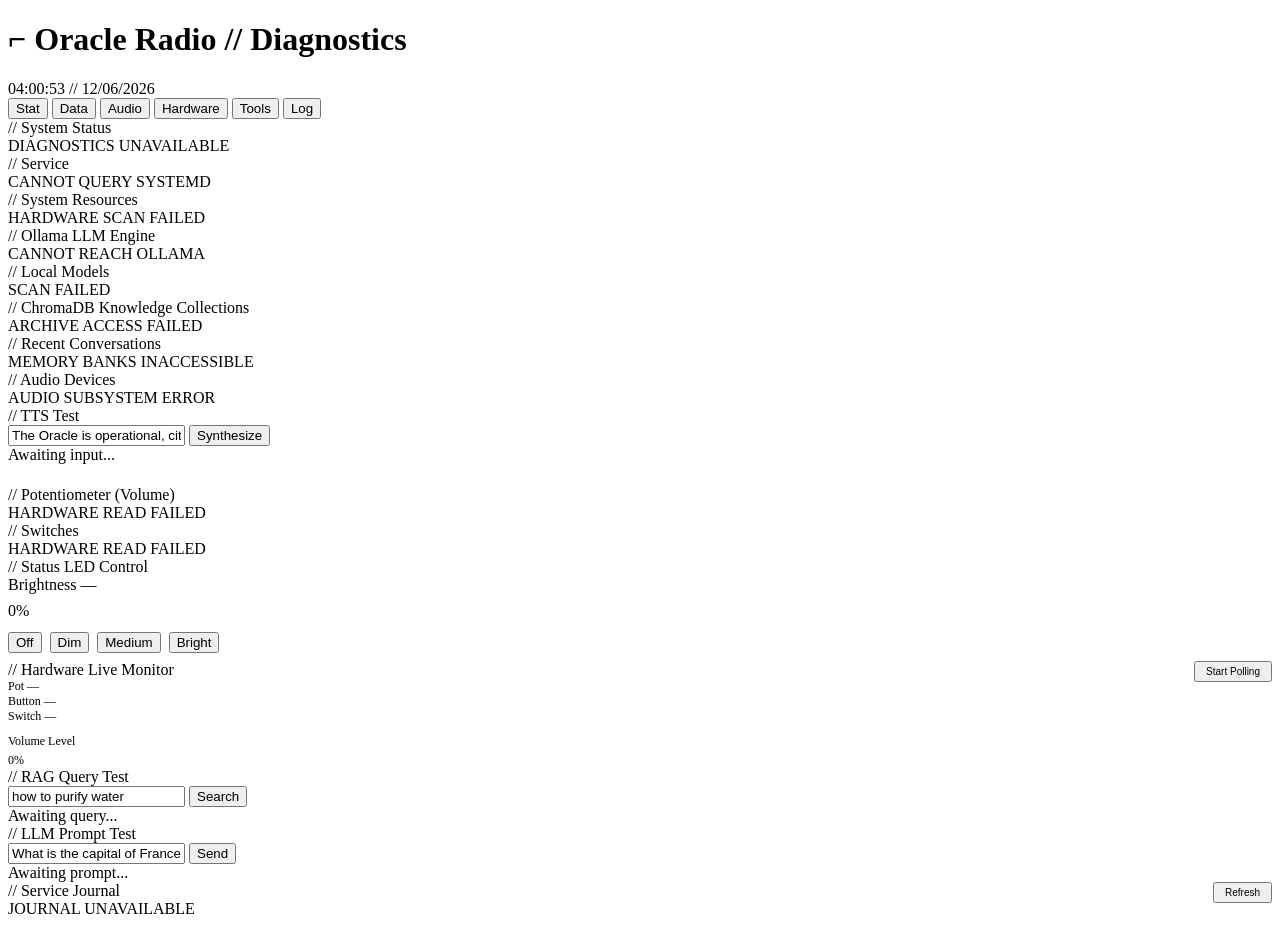
==== oracle/web/templates/index.html @ c4132cac "Add Pip-Boy styled diagnostic web GUI with hardware controls FastAPI-based diagnostic dashboard at :" ====
<!DOCTYPE html>
<html lang="en">
<head>
  <meta charset="UTF-8">
  <meta name="viewport" content="width=device-width, initial-scale=1.0">
  <title>ORACLE RADIO // DIAGNOSTICS</title>
  <link rel="stylesheet" href="/static/pipboy.css">
  <link href="https://fonts.googleapis.com/css2?family=Share+Tech+Mono&display=swap" rel="stylesheet">
</head>
<body>

<div class="header">
  <h1>⌐ Oracle Radio // Diagnostics</h1>
  <div class="clock" id="clock">--:--:--</div>
</div>

<div class="tabs">
  <button class="tab active" data-tab="stat">Stat</button>
  <button class="tab" data-tab="data">Data</button>
  <button class="tab" data-tab="audio">Audio</button>
  <button class="tab" data-tab="hw">Hardware</button>
  <button class="tab" data-tab="tools">Tools</button>
  <button class="tab" data-tab="log">Log</button>
</div>

<div class="content">

  <!-- STAT TAB -->
  <div class="tab-panel active" id="panel-stat">
    <div class="grid">
      <div class="panel">
        <div class="panel-header">// System Status</div>
        <div class="panel-body" id="health-checks">
          <div class="loading-text">RUNNING DIAGNOSTICS</div>
        </div>
      </div>
      <div class="panel">
        <div class="panel-header">// Service</div>
        <div class="panel-body" id="service-status">
          <div class="loading-text">QUERYING SYSTEMD</div>
        </div>
      </div>
    </div>

    <div class="panel">
      <div class="panel-header">// System Resources</div>
      <div class="panel-body" id="system-info">
        <div class="loading-text">SCANNING HARDWARE</div>
      </div>
    </div>

    <div class="panel">
      <div class="panel-header">// Ollama LLM Engine</div>
      <div class="panel-body" id="ollama-status">
        <div class="loading-text">CONNECTING TO OLLAMA</div>
      </div>
    </div>

    <div class="panel">
      <div class="panel-header">// Local Models</div>
      <div class="panel-body" id="model-files">
        <div class="loading-text">SCANNING MODELS DIR</div>
      </div>
    </div>
  </div>

  <!-- DATA TAB -->
  <div class="tab-panel" id="panel-data">
    <div class="panel">
      <div class="panel-header">// ChromaDB Knowledge Collections</div>
      <div class="panel-body" id="chroma-status">
        <div class="loading-text">INDEXING ARCHIVES</div>
      </div>
    </div>

    <div class="panel">
      <div class="panel-header">// Recent Conversations</div>
      <div class="panel-body" id="conversations">
        <div class="loading-text">LOADING MEMORY BANKS</div>
      </div>
    </div>
  </div>

  <!-- AUDIO TAB -->
  <div class="tab-panel" id="panel-audio">
    <div class="panel">
      <div class="panel-header">// Audio Devices</div>
      <div class="panel-body" id="audio-devices">
        <div class="loading-text">DETECTING AUDIO HARDWARE</div>
      </div>
    </div>

    <div class="panel">
      <div class="panel-header">// TTS Test</div>
      <div class="panel-body">
        <div class="test-input">
          <input type="text" id="tts-input" placeholder="Enter text to synthesize..." value="The Oracle is operational, citizen.">
          <button class="btn" id="btn-tts" onclick="testTTS()">Synthesize</button>
        </div>
        <div id="tts-result" class="test-result" style="min-height:40px">Awaiting input...</div>
      </div>
    </div>
  </div>

  <!-- HARDWARE TAB -->
  <div class="tab-panel" id="panel-hw">
    <div class="grid">
      <div class="panel">
        <div class="panel-header">// Potentiometer (Volume)</div>
        <div class="panel-body" id="hw-pot">
          <div class="loading-text">READING ADC</div>
        </div>
      </div>
      <div class="panel">
        <div class="panel-header">// Switches</div>
        <div class="panel-body" id="hw-switches">
          <div class="loading-text">READING GPIO</div>
        </div>
      </div>
    </div>

    <div class="panel">
      <div class="panel-header">// Status LED Control</div>
      <div class="panel-body">
        <div style="margin-bottom:12px">
          <div class="status-row" style="margin-bottom:8px">
            <span class="status-label">Brightness</span>
            <span class="status-value" id="led-brightness-label">—</span>
          </div>
          <div class="bar-container">
            <div class="bar-track" style="cursor:pointer;position:relative" id="led-slider-track" onclick="ledSliderClick(event)">
              <div class="bar-fill" id="led-slider-fill" style="width:0%"></div>
              <div id="led-slider-thumb" style="position:absolute;top:-3px;width:4px;height:16px;background:var(--green);left:0%;transition:left 0.1s"></div>
            </div>
            <div class="bar-label" id="led-slider-value">0%</div>
          </div>
        </div>

        <div style="display:flex;gap:8px;flex-wrap:wrap">
          <button class="btn led-preset" onclick="setLED('off')">Off</button>
          <button class="btn led-preset" onclick="setLED('dim')">Dim</button>
          <button class="btn led-preset" onclick="setLED('medium')">Medium</button>
          <button class="btn led-preset" onclick="setLED('bright')">Bright</button>
        </div>
        <div id="led-result" style="margin-top:8px;font-size:11px;color:var(--green-dim)"></div>
      </div>
    </div>

    <div class="panel">
      <div class="panel-header">
        // Hardware Live Monitor
        <button class="btn" style="float:right;padding:3px 10px;font-size:10px" id="hw-poll-btn" onclick="toggleHWPoll()">Start Polling</button>
      </div>
      <div class="panel-body">
        <div id="hw-live" style="font-size:12px;font-variant-numeric:tabular-nums">
          <div class="status-row">
            <span class="status-label">Pot</span>
            <span class="status-value" id="hw-live-pot">—</span>
          </div>
          <div class="status-row">
            <span class="status-label">Button</span>
            <span class="status-value" id="hw-live-btn">—</span>
          </div>
          <div class="status-row">
            <span class="status-label">Switch</span>
            <span class="status-value" id="hw-live-sw">—</span>
          </div>
          <div style="margin-top:10px">
            <div class="status-label" style="margin-bottom:4px">Volume Level</div>
            <div class="bar-container">
              <div class="bar-track"><div class="bar-fill" id="hw-live-pot-bar" style="width:0%"></div></div>
              <div class="bar-label" id="hw-live-pot-pct">0%</div>
            </div>
          </div>
        </div>
      </div>
    </div>
  </div>

  <!-- TOOLS TAB -->
  <div class="tab-panel" id="panel-tools">
    <div class="panel">
      <div class="panel-header">// RAG Query Test</div>
      <div class="panel-body">
        <div class="test-input">
          <input type="text" id="rag-input" placeholder="Enter search query..." value="how to purify water">
          <button class="btn" id="btn-rag" onclick="testRAG()">Search</button>
        </div>
        <div id="rag-result" class="test-result">Awaiting query...</div>
      </div>
    </div>

    <div class="panel">
      <div class="panel-header">// LLM Prompt Test</div>
      <div class="panel-body">
        <div class="test-input">
          <input type="text" id="llm-input" placeholder="Enter prompt..." value="What is the capital of France?">
          <button class="btn" id="btn-llm" onclick="testLLM()">Send</button>
        </div>
        <div id="llm-result" class="test-result">Awaiting prompt...</div>
      </div>
    </div>
  </div>

  <!-- LOG TAB -->
  <div class="tab-panel" id="panel-log">
    <div class="panel">
      <div class="panel-header">
        // Service Journal
        <button class="btn" style="float:right;padding:3px 10px;font-size:10px" onclick="loadJournal()">Refresh</button>
      </div>
      <div class="panel-body" style="padding:0">
        <div class="journal" id="journal">
          <div class="loading-text">LOADING JOURNAL</div>
        </div>
      </div>
    </div>
  </div>

</div>

<script>
// === Tab switching ===
document.querySelectorAll('.tab').forEach(tab => {
  tab.addEventListener('click', () => {
    document.querySelectorAll('.tab').forEach(t => t.classList.remove('active'));
    document.querySelectorAll('.tab-panel').forEach(p => p.classList.remove('active'));
    tab.classList.add('active');
    document.getElementById('panel-' + tab.dataset.tab).classList.add('active');
  });
});

// === Clock ===
function updateClock() {
  const now = new Date();
  document.getElementById('clock').textContent =
    now.toLocaleTimeString('en-US', { hour12: false }) + ' // ' +
    now.toLocaleDateString('en-US', { year: 'numeric', month: '2-digit', day: '2-digit' });
}
setInterval(updateClock, 1000);
updateClock();

// === Data loading ===
async function fetchJSON(url) {
  const resp = await fetch(url);
  return resp.json();
}

function statusBadge(ok) {
  return ok
    ? '<span class="status-ok">OPERATIONAL</span>'
    : '<span class="status-fail">OFFLINE</span>';
}

function makeBar(percent, label) {
  const cls = percent > 90 ? 'crit' : percent > 75 ? 'warn' : '';
  return `<div class="bar-container">
    <div class="bar-track"><div class="bar-fill ${cls}" style="width:${percent}%"></div></div>
    <div class="bar-label">${label}</div>
  </div>`;
}

// Health checks
async function loadHealth() {
  try {
    const data = await fetchJSON('/api/health');
    let html = '';
    for (const [key, ok] of Object.entries(data)) {
      const label = key.replace(/_/g, ' ');
      html += `<div class="status-row">
        <span class="status-label">${label}</span>
        <span class="status-value">${statusBadge(ok)}</span>
      </div>`;
    }
    document.getElementById('health-checks').innerHTML = html;
  } catch(e) {
    document.getElementById('health-checks').innerHTML =
      '<span class="status-fail">DIAGNOSTICS UNAVAILABLE</span>';
  }
}

// Service
async function loadService() {
  try {
    const data = await fetchJSON('/api/service');
    const isActive = data.status === 'active';
    let memMB = '';
    if (data.memory_bytes && data.memory_bytes !== '[not set]') {
      memMB = (parseInt(data.memory_bytes) / (1024*1024)).toFixed(0) + ' MB';
    }
    document.getElementById('service-status').innerHTML = `
      <div class="status-row">
        <span class="status-label">radio-oracle.service</span>
        <span class="status-value">${isActive ? '<span class="status-ok">ACTIVE</span>' : '<span class="status-fail">' + data.status.toUpperCase() + '</span>'}</span>
      </div>
      <div class="status-row">
        <span class="status-label">PID</span>
        <span class="status-value">${data.pid || '—'}</span>
      </div>
      <div class="status-row">
        <span class="status-label">Memory</span>
        <span class="status-value">${memMB || '—'}</span>
      </div>
      <div class="status-row">
        <span class="status-label">Started</span>
        <span class="status-value">${data.started || '—'}</span>
      </div>`;
  } catch(e) {
    document.getElementById('service-status').innerHTML =
      '<span class="status-fail">CANNOT QUERY SYSTEMD</span>';
  }
}

// System info
async function loadSystem() {
  try {
    const data = await fetchJSON('/api/system');
    let html = '<div class="grid">';

    // Memory
    if (data.memory) {
      html += `<div>
        <div class="status-row"><span class="status-label">Memory</span>
          <span class="status-value">${data.memory.used_mb} / ${data.memory.total_mb} MB</span></div>
        ${makeBar(data.memory.percent, data.memory.percent + '%')}
      </div>`;
    }

    // Disk
    if (data.disk) {
      html += `<div>
        <div class="status-row"><span class="status-label">Disk</span>
          <span class="status-value">${data.disk.used_gb} / ${data.disk.total_gb} GB</span></div>
        ${makeBar(data.disk.percent, data.disk.percent + '%')}
      </div>`;
    }

    html += '</div>';

    // Extra stats
    html += '<div style="margin-top:12px">';
    if (data.swap) {
      html += `<div class="status-row"><span class="status-label">Swap</span>
        <span class="status-value">${data.swap.used_mb} / ${data.swap.total_mb} MB</span></div>`;
    }
    if (data.load_avg) {
      html += `<div class="status-row"><span class="status-label">Load Avg</span>
        <span class="status-value">${data.load_avg['1m']} / ${data.load_avg['5m']} / ${data.load_avg['15m']}</span></div>`;
    }
    if (data.cpu_temp_c != null) {
      const tempClass = data.cpu_temp_c > 80 ? 'status-fail' : data.cpu_temp_c > 65 ? 'status-warn' : 'status-ok';
      html += `<div class="status-row"><span class="status-label">CPU Temp</span>
        <span class="status-value ${tempClass}">${data.cpu_temp_c}°C</span></div>`;
    }
    if (data.uptime) {
      html += `<div class="status-row"><span class="status-label">Uptime</span>
        <span class="status-value">${data.uptime}</span></div>`;
    }
    if (data.hostname) {
      html += `<div class="status-row"><span class="status-label">Hostname</span>
        <span class="status-value">${data.hostname}</span></div>`;
    }
    html += '</div>';

    document.getElementById('system-info').innerHTML = html;
  } catch(e) {
    document.getElementById('system-info').innerHTML =
      '<span class="status-fail">HARDWARE SCAN FAILED</span>';
  }
}

// Ollama
async function loadOllama() {
  try {
    const data = await fetchJSON('/api/ollama');
    if (data.status !== 'online') {
      document.getElementById('ollama-status').innerHTML =
        '<span class="status-fail">OLLAMA ENGINE OFFLINE</span>';
      return;
    }
    let html = `<div class="status-row">
      <span class="status-label">Status</span>
      <span class="status-value status-ok">ONLINE</span>
    </div>
    <div class="status-row">
      <span class="status-label">Configured Model</span>
      <span class="status-value">${data.configured_model}</span>
    </div>
    <div class="status-row">
      <span class="status-label">Running</span>
      <span class="status-value">${data.running.length > 0 ? data.running.join(', ') : '(idle)'}</span>
    </div>`;
    if (data.models.length) {
      html += '<div style="margin-top:8px"><table class="collection-table"><tr><th>Model</th><th>Size</th></tr>';
      data.models.forEach(m => {
        html += `<tr><td>${m.name}</td><td class="num">${m.size_gb} GB</td></tr>`;
      });
      html += '</table></div>';
    }
    document.getElementById('ollama-status').innerHTML = html;
  } catch(e) {
    document.getElementById('ollama-status').innerHTML =
      '<span class="status-fail">CANNOT REACH OLLAMA</span>';
  }
}

// Model files
async function loadModels() {
  try {
    const data = await fetchJSON('/api/models');
    if (!data.files.length) {
      document.getElementById('model-files').innerHTML = '<span class="status-warn">NO MODELS FOUND</span>';
      return;
    }
    let html = '<table class="collection-table"><tr><th>File</th><th>Size</th></tr>';
    data.files.forEach(f => {
      html += `<tr><td>${f.name}</td><td class="num">${f.size_mb} MB</td></tr>`;
    });
    html += '</table>';
    document.getElementById('model-files').innerHTML = html;
  } catch(e) {
    document.getElementById('model-files').innerHTML =
      '<span class="status-fail">SCAN FAILED</span>';
  }
}

// ChromaDB
async function loadChroma() {
  try {
    const data = await fetchJSON('/api/chroma');
    if (data.error) {
      document.getElementById('chroma-status').innerHTML =
        `<span class="status-fail">ERROR: ${data.error}</span>`;
      return;
    }
    let html = `<div class="status-row" style="margin-bottom:8px">
      <span class="status-label">Path</span>
      <span class="status-value">${data.path}</span>
    </div>
    <div class="status-row" style="margin-bottom:12px">
      <span class="status-label">Total Chunks</span>
      <span class="status-value">${data.total_chunks.toLocaleString()}</span>
    </div>`;

    html += '<table class="collection-table"><tr><th>Collection</th><th>Chunks</th><th>Status</th></tr>';
    data.collections.forEach(c => {
      const statusHtml = c.status === 'ok'
        ? '<span class="status-ok">OK</span>'
        : '<span class="status-fail">ERROR</span>';
      html += `<tr>
        <td>${c.name}</td>
        <td class="num">${c.chunks.toLocaleString()}</td>
        <td>${statusHtml}</td>
      </tr>`;
    });
    html += '</table>';
    document.getElementById('chroma-status').innerHTML = html;
  } catch(e) {
    document.getElementById('chroma-status').innerHTML =
      '<span class="status-fail">ARCHIVE ACCESS FAILED</span>';
  }
}

// Conversations
async function loadConversations() {
  try {
    const data = await fetchJSON('/api/conversations');
    if (!data.sessions.length) {
      document.getElementById('conversations').innerHTML = 'No conversations recorded.';
      return;
    }
    let html = '';
    data.sessions.forEach(s => {
      html += `<div class="conversation">
        <div class="meta">Session ${s.session_id} // ${s.started} // ${s.message_count} messages</div>`;
      if (s.summary) {
        html += `<div class="msg" style="color:var(--green-dim);font-style:italic">${s.summary}</div>`;
      }
      s.preview.forEach(m => {
        html += `<div class="msg ${m.role}">${m.role.toUpperCase()}: ${m.content.substring(0, 150)}${m.content.length > 150 ? '...' : ''}</div>`;
      });
      html += '</div>';
    });
    document.getElementById('conversations').innerHTML = html;
  } catch(e) {
    document.getElementById('conversations').innerHTML =
      '<span class="status-fail">MEMORY BANKS INACCESSIBLE</span>';
  }
}

// Audio devices
async function loadAudio() {
  try {
    const data = await fetchJSON('/api/audio');
    if (!data.devices.length) {
      document.getElementById('audio-devices').innerHTML = '<span class="status-warn">NO DEVICES DETECTED</span>';
      return;
    }
    let html = '';
    data.devices.forEach(d => {
      const type = d.inputs > 0 && d.outputs > 0 ? 'IN/OUT'
        : d.inputs > 0 ? 'INPUT' : 'OUTPUT';
      html += `<div class="device-item">
        <span class="device-name">[${d.index}] ${d.name}</span>
        <span class="device-channels">${type} // ${d.sample_rate} Hz</span>
      </div>`;
    });
    document.getElementById('audio-devices').innerHTML = html;
  } catch(e) {
    document.getElementById('audio-devices').innerHTML =
      '<span class="status-fail">AUDIO SUBSYSTEM ERROR</span>';
  }
}

// Journal
async function loadJournal() {
  try {
    const data = await fetchJSON('/api/journal?n=100');
    const el = document.getElementById('journal');
    if (!data.lines.length) {
      el.innerHTML = '<div>No journal entries.</div>';
      return;
    }
    el.innerHTML = data.lines.map(l => `<div>${escapeHtml(l)}</div>`).join('');
    el.scrollTop = el.scrollHeight;
  } catch(e) {
    document.getElementById('journal').innerHTML = '<div class="status-fail">JOURNAL UNAVAILABLE</div>';
  }
}

function escapeHtml(s) {
  return s.replace(/&/g, '&amp;').replace(/</g, '&lt;').replace(/>/g, '&gt;');
}

// === Test tools ===

async function testRAG() {
  const input = document.getElementById('rag-input').value.trim();
  if (!input) return;
  const btn = document.getElementById('btn-rag');
  const result = document.getElementById('rag-result');
  btn.disabled = true;
  result.textContent = 'QUERYING ARCHIVES...';
  try {
    const resp = await fetch('/api/test/rag', {
      method: 'POST',
      headers: {'Content-Type': 'application/json'},
      body: JSON.stringify({query: input})
    });
    const data = await resp.json();
    if (data.error) {
      result.innerHTML = `<span class="status-fail">${escapeHtml(data.error)}</span>`;
    } else if (!data.results.length) {
      result.textContent = 'No results found.';
    } else {
      result.innerHTML = data.results.map(r =>
        `<div style="margin-bottom:8px"><span class="source-tag">[${r.source}]</span> ${r.title ? escapeHtml(r.title) + ' ' : ''}(dist: ${r.distance})\n${escapeHtml(r.text)}</div>`
      ).join('');
    }
  } catch(e) {
    result.innerHTML = `<span class="status-fail">REQUEST FAILED: ${escapeHtml(e.message)}</span>`;
  }
  btn.disabled = false;
}

async function testLLM() {
  const input = document.getElementById('llm-input').value.trim();
  if (!input) return;
  const btn = document.getElementById('btn-llm');
  const result = document.getElementById('llm-result');
  btn.disabled = true;
  result.textContent = 'PROCESSING QUERY...';
  try {
    const resp = await fetch('/api/test/llm', {
      method: 'POST',
      headers: {'Content-Type': 'application/json'},
      body: JSON.stringify({prompt: input})
    });
    const data = await resp.json();
    if (data.error) {
      result.innerHTML = `<span class="status-fail">${escapeHtml(data.error)}</span>`;
    } else {
      result.textContent = data.response;
    }
  } catch(e) {
    result.innerHTML = `<span class="status-fail">REQUEST FAILED: ${escapeHtml(e.message)}</span>`;
  }
  btn.disabled = false;
}

async function testTTS() {
  const input = document.getElementById('tts-input').value.trim();
  if (!input) return;
  const btn = document.getElementById('btn-tts');
  const result = document.getElementById('tts-result');
  btn.disabled = true;
  result.textContent = 'SYNTHESIZING AUDIO...';
  try {
    const resp = await fetch('/api/test/tts', {
      method: 'POST',
      headers: {'Content-Type': 'application/json'},
      body: JSON.stringify({text: input})
    });
    if (!resp.ok) {
      const data = await resp.json();
      result.innerHTML = `<span class="status-fail">${escapeHtml(data.error)}</span>`;
    } else {
      const blob = await resp.blob();
      const url = URL.createObjectURL(blob);
      result.innerHTML = `<audio controls autoplay src="${url}" style="width:100%;filter:sepia(100%) hue-rotate(80deg)"></audio>
        <div style="margin-top:6px;color:var(--green-dim)">Audio synthesized successfully.</div>`;
    }
  } catch(e) {
    result.innerHTML = `<span class="status-fail">REQUEST FAILED: ${escapeHtml(e.message)}</span>`;
  }
  btn.disabled = false;
}

// === Hardware ===

async function loadHardware() {
  try {
    const data = await fetchJSON('/api/hardware');

    // Potentiometer
    const potEl = document.getElementById('hw-pot');
    if (data.potentiometer && !data.potentiometer.error) {
      const p = data.potentiometer;
      potEl.innerHTML = `
        <div class="status-row">
          <span class="status-label">Raw ADC</span>
          <span class="status-value">${p.raw}</span>
        </div>
        <div class="status-row">
          <span class="status-label">Voltage</span>
          <span class="status-value">${p.voltage}V</span>
        </div>
        <div class="status-row" style="margin-bottom:8px">
          <span class="status-label">Position</span>
          <span class="status-value">${p.percent}%</span>
        </div>
        ${makeBar(p.percent, p.percent + '%')}`;
    } else {
      const err = data.potentiometer?.error || 'unavailable';
      potEl.innerHTML = `<span class="status-warn">ADC: ${escapeHtml(err)}</span>
        <div style="margin-top:6px;font-size:11px;color:var(--green-dim)">
        Requires ADS1115 on I2C bus 1 (addr 0x48).<br>
        Install: pip install smbus2</div>`;
    }

    // Switches
    const swEl = document.getElementById('hw-switches');
    let swHtml = '';

    // On/off switch
    if (data.switch && !data.switch.error) {
      const onOff = data.switch.on;
      swHtml += `<div class="status-row">
        <span class="status-label">On/Off Switch (Pin 33)</span>
        <span class="status-value ${onOff ? 'status-ok' : 'status-fail'}">${onOff ? 'ON' : 'OFF'}</span>
      </div>`;
    } else {
      swHtml += `<div class="status-row">
        <span class="status-label">On/Off Switch (Pin 33)</span>
        <span class="status-value status-warn">N/A</span>
      </div>`;
    }

    // Momentary button
    if (data.button && !data.button.error) {
      const pressed = data.button.pressed;
      swHtml += `<div class="status-row">
        <span class="status-label">Momentary Button (Pin 31)</span>
        <span class="status-value ${pressed ? 'status-ok' : ''}">${pressed ? 'PRESSED' : 'RELEASED'}</span>
      </div>`;
    } else {
      swHtml += `<div class="status-row">
        <span class="status-label">Momentary Button (Pin 31)</span>
        <span class="status-value status-warn">N/A</span>
      </div>`;
    }

    swEl.innerHTML = swHtml || '<span class="status-warn">GPIO UNAVAILABLE</span>';
  } catch(e) {
    document.getElementById('hw-pot').innerHTML =
      '<span class="status-fail">HARDWARE READ FAILED</span>';
    document.getElementById('hw-switches').innerHTML =
      '<span class="status-fail">HARDWARE READ FAILED</span>';
  }
}

// LED control
async function setLED(color) {
  const result = document.getElementById('led-result');
  try {
    const resp = await fetch('/api/hardware/led', {
      method: 'POST',
      headers: {'Content-Type': 'application/json'},
      body: JSON.stringify({color})
    });
    const data = await resp.json();
    if (data.ok) {
      result.textContent = `LED set to ${data.color.toUpperCase()} (${data.brightness}%)`;
      updateLEDSlider(data.brightness);
    } else {
      result.innerHTML = '<span class="status-warn">LED control unavailable (GPIO not accessible)</span>';
    }
  } catch(e) {
    result.innerHTML = `<span class="status-fail">${escapeHtml(e.message)}</span>`;
  }
}

async function setLEDBrightness(brightness) {
  const result = document.getElementById('led-result');
  try {
    const resp = await fetch('/api/hardware/led', {
      method: 'POST',
      headers: {'Content-Type': 'application/json'},
      body: JSON.stringify({brightness})
    });
    const data = await resp.json();
    if (data.ok) {
      result.textContent = `LED brightness: ${data.brightness}%`;
      updateLEDSlider(data.brightness);
    } else {
      result.innerHTML = '<span class="status-warn">LED control unavailable</span>';
    }
  } catch(e) {
    result.innerHTML = `<span class="status-fail">${escapeHtml(e.message)}</span>`;
  }
}

function updateLEDSlider(pct) {
  document.getElementById('led-slider-fill').style.width = pct + '%';
  document.getElementById('led-slider-thumb').style.left = pct + '%';
  document.getElementById('led-slider-value').textContent = pct + '%';
  document.getElementById('led-brightness-label').textContent = pct + '%';
}

function ledSliderClick(e) {
  const track = document.getElementById('led-slider-track');
  const rect = track.getBoundingClientRect();
  const pct = Math.round(Math.max(0, Math.min(100, ((e.clientX - rect.left) / rect.width) * 100)));
  updateLEDSlider(pct);
  setLEDBrightness(pct);
}

// Live hardware polling
let hwPollInterval = null;

function toggleHWPoll() {
  const btn = document.getElementById('hw-poll-btn');
  if (hwPollInterval) {
    clearInterval(hwPollInterval);
    hwPollInterval = null;
    btn.textContent = 'Start Polling';
  } else {
    pollHW();
    hwPollInterval = setInterval(pollHW, 500);
    btn.textContent = 'Stop Polling';
  }
}

async function pollHW() {
  try {
    const data = await fetchJSON('/api/hardware');

    // Pot
    if (data.potentiometer && !data.potentiometer.error) {
      const pct = data.potentiometer.percent;
      document.getElementById('hw-live-pot').textContent =
        `${data.potentiometer.voltage}V (${pct}%)`;
      document.getElementById('hw-live-pot-bar').style.width = pct + '%';
      document.getElementById('hw-live-pot-pct').textContent = pct + '%';
    } else {
      document.getElementById('hw-live-pot').innerHTML =
        '<span class="status-warn">N/A</span>';
    }

    // Button
    if (data.button && !data.button.error) {
      const el = document.getElementById('hw-live-btn');
      if (data.button.pressed) {
        el.innerHTML = '<span class="status-ok">PRESSED</span>';
      } else {
        el.textContent = 'RELEASED';
      }
    }

    // Switch
    if (data.switch && !data.switch.error) {
      const el = document.getElementById('hw-live-sw');
      if (data.switch.on) {
        el.innerHTML = '<span class="status-ok">ON</span>';
      } else {
        el.innerHTML = '<span class="status-fail">OFF</span>';
      }
    }
  } catch(e) { /* ignore polling errors */ }
}

// === Init: load all data ===
async function init() {
  // Load stat tab data in parallel
  await Promise.all([
    loadHealth(),
    loadService(),
    loadSystem(),
    loadOllama(),
    loadModels(),
  ]);

  // Load other tabs in background
  loadChroma();
  loadAudio();
  loadHardware();
  loadConversations();
  loadJournal();
}

init();

// Auto-refresh stat tab every 15s
setInterval(() => {
  loadHealth();
  loadService();
  loadSystem();
}, 15000);
</script>

</body>
</html>
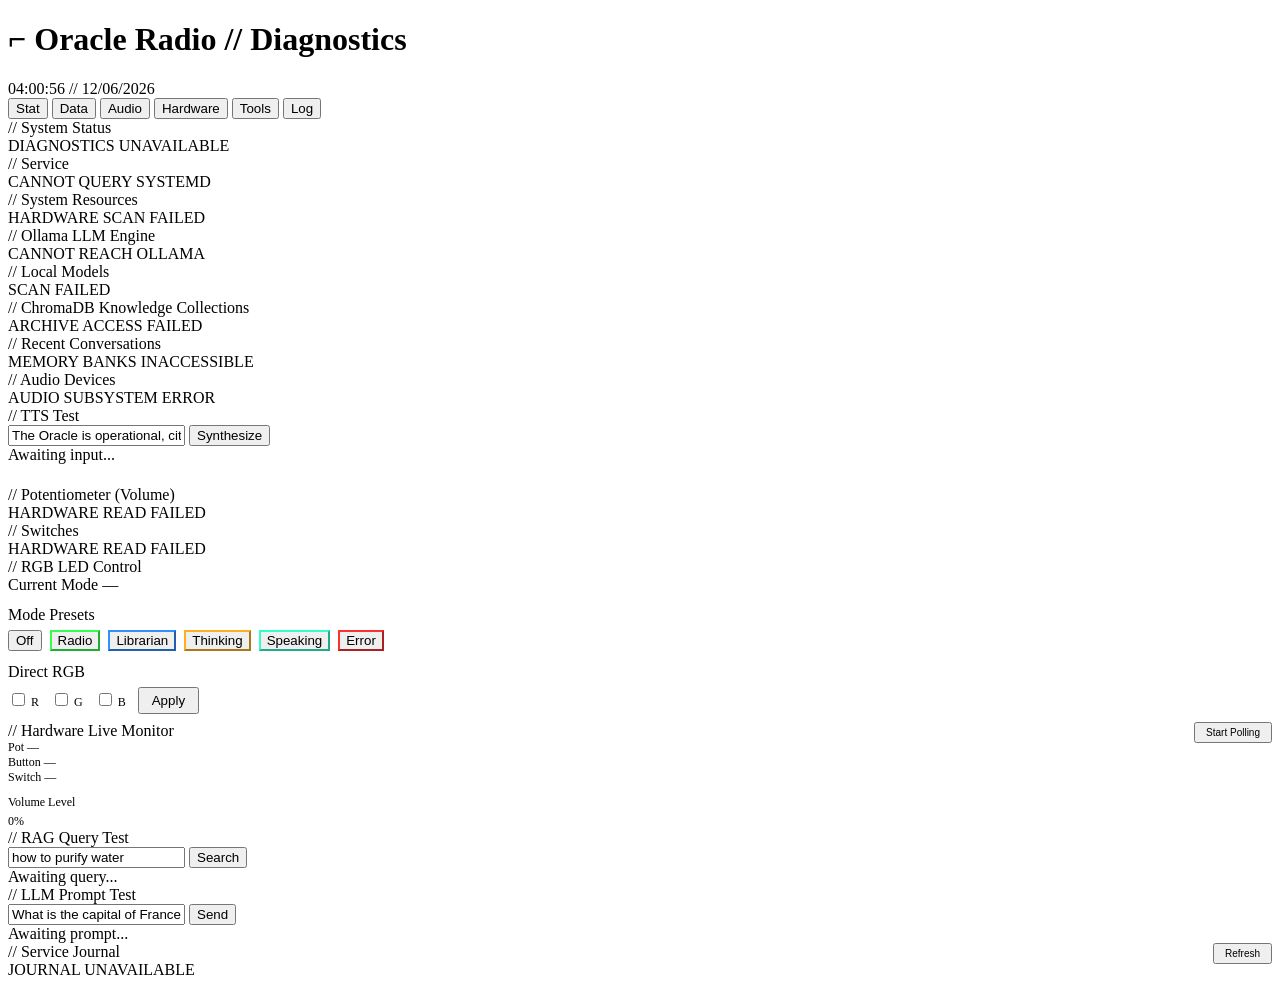
==== commit 0a4ae713: "web: use real hardware drivers for pot, switches, and RGB LED Replace inline GPIO/ADC/PWM code with " ====
--- a/oracle/web/templates/index.html
+++ b/oracle/web/templates/index.html
@@ -114,33 +114,39 @@
       <div class="panel">
         <div class="panel-header">// Switches</div>
         <div class="panel-body" id="hw-switches">
-          <div class="loading-text">READING GPIO</div>
-        </div>
-      </div>
-    </div>
-
-    <div class="panel">
-      <div class="panel-header">// Status LED Control</div>
+          <div class="loading-text">READING ADC</div>
+        </div>
+      </div>
+    </div>
+
+    <div class="panel">
+      <div class="panel-header">// RGB LED Control</div>
       <div class="panel-body">
+        <div class="status-row" style="margin-bottom:12px">
+          <span class="status-label">Current Mode</span>
+          <span class="status-value" id="led-current-mode">—</span>
+        </div>
+
         <div style="margin-bottom:12px">
-          <div class="status-row" style="margin-bottom:8px">
-            <span class="status-label">Brightness</span>
-            <span class="status-value" id="led-brightness-label">—</span>
+          <div class="status-label" style="margin-bottom:6px">Mode Presets</div>
+          <div style="display:flex;gap:8px;flex-wrap:wrap">
+            <button class="btn led-preset" onclick="setLEDMode('off')">Off</button>
+            <button class="btn led-preset" onclick="setLEDMode('radio')" style="border-color:#30ff50">Radio</button>
+            <button class="btn led-preset" onclick="setLEDMode('librarian')" style="border-color:#3090ff">Librarian</button>
+            <button class="btn led-preset" onclick="setLEDMode('thinking')" style="border-color:#ffb020">Thinking</button>
+            <button class="btn led-preset" onclick="setLEDMode('speaking')" style="border-color:#30ffcc">Speaking</button>
+            <button class="btn led-preset" onclick="setLEDMode('error')" style="border-color:#ff3030">Error</button>
           </div>
-          <div class="bar-container">
-            <div class="bar-track" style="cursor:pointer;position:relative" id="led-slider-track" onclick="ledSliderClick(event)">
-              <div class="bar-fill" id="led-slider-fill" style="width:0%"></div>
-              <div id="led-slider-thumb" style="position:absolute;top:-3px;width:4px;height:16px;background:var(--green);left:0%;transition:left 0.1s"></div>
-            </div>
-            <div class="bar-label" id="led-slider-value">0%</div>
+        </div>
+
+        <div>
+          <div class="status-label" style="margin-bottom:6px">Direct RGB</div>
+          <div style="display:flex;gap:12px;align-items:center">
+            <label style="font-size:12px"><input type="checkbox" id="led-r"> R</label>
+            <label style="font-size:12px"><input type="checkbox" id="led-g"> G</label>
+            <label style="font-size:12px"><input type="checkbox" id="led-b"> B</label>
+            <button class="btn" onclick="setLEDRGB()" style="padding:4px 12px">Apply</button>
           </div>
-        </div>
-
-        <div style="display:flex;gap:8px;flex-wrap:wrap">
-          <button class="btn led-preset" onclick="setLED('off')">Off</button>
-          <button class="btn led-preset" onclick="setLED('dim')">Dim</button>
-          <button class="btn led-preset" onclick="setLED('medium')">Medium</button>
-          <button class="btn led-preset" onclick="setLED('bright')">Bright</button>
         </div>
         <div id="led-result" style="margin-top:8px;font-size:11px;color:var(--green-dim)"></div>
       </div>
@@ -618,6 +624,22 @@
 
 // === Hardware ===
 
+function renderSwitch(label, data, field) {
+  if (data && !data.error) {
+    const on = data[field];
+    const v = data.voltage != null ? ` (${data.voltage}V)` : '';
+    return `<div class="status-row">
+      <span class="status-label">${label} (AIN${data.channel})</span>
+      <span class="status-value ${on ? 'status-ok' : 'status-fail'}">${on ? (field === 'pressed' ? 'PRESSED' : 'ON') : (field === 'pressed' ? 'RELEASED' : 'OFF')}${v}</span>
+    </div>`;
+  }
+  const err = data?.error || 'unavailable';
+  return `<div class="status-row">
+    <span class="status-label">${label}</span>
+    <span class="status-value status-warn">${escapeHtml(err)}</span>
+  </div>`;
+}
+
 async function loadHardware() {
   try {
     const data = await fetchJSON('/api/hardware');
@@ -642,45 +664,19 @@
         ${makeBar(p.percent, p.percent + '%')}`;
     } else {
       const err = data.potentiometer?.error || 'unavailable';
-      potEl.innerHTML = `<span class="status-warn">ADC: ${escapeHtml(err)}</span>
-        <div style="margin-top:6px;font-size:11px;color:var(--green-dim)">
-        Requires ADS1115 on I2C bus 1 (addr 0x48).<br>
-        Install: pip install smbus2</div>`;
+      potEl.innerHTML = `<span class="status-warn">ADC: ${escapeHtml(err)}</span>`;
     }
 
     // Switches
     const swEl = document.getElementById('hw-switches');
-    let swHtml = '';
-
-    // On/off switch
-    if (data.switch && !data.switch.error) {
-      const onOff = data.switch.on;
-      swHtml += `<div class="status-row">
-        <span class="status-label">On/Off Switch (Pin 33)</span>
-        <span class="status-value ${onOff ? 'status-ok' : 'status-fail'}">${onOff ? 'ON' : 'OFF'}</span>
-      </div>`;
-    } else {
-      swHtml += `<div class="status-row">
-        <span class="status-label">On/Off Switch (Pin 33)</span>
-        <span class="status-value status-warn">N/A</span>
-      </div>`;
-    }
-
-    // Momentary button
-    if (data.button && !data.button.error) {
-      const pressed = data.button.pressed;
-      swHtml += `<div class="status-row">
-        <span class="status-label">Momentary Button (Pin 31)</span>
-        <span class="status-value ${pressed ? 'status-ok' : ''}">${pressed ? 'PRESSED' : 'RELEASED'}</span>
-      </div>`;
-    } else {
-      swHtml += `<div class="status-row">
-        <span class="status-label">Momentary Button (Pin 31)</span>
-        <span class="status-value status-warn">N/A</span>
-      </div>`;
-    }
-
-    swEl.innerHTML = swHtml || '<span class="status-warn">GPIO UNAVAILABLE</span>';
+    let swHtml = renderSwitch('Power Switch', data.switch, 'on');
+    swHtml += renderSwitch('Action Button', data.button, 'pressed');
+    swEl.innerHTML = swHtml;
+
+    // LED mode
+    if (data.led) {
+      document.getElementById('led-current-mode').textContent = data.led.mode.toUpperCase();
+    }
   } catch(e) {
     document.getElementById('hw-pot').innerHTML =
       '<span class="status-fail">HARDWARE READ FAILED</span>';
@@ -690,59 +686,46 @@
 }
 
 // LED control
-async function setLED(color) {
+async function setLEDMode(mode) {
   const result = document.getElementById('led-result');
   try {
     const resp = await fetch('/api/hardware/led', {
       method: 'POST',
       headers: {'Content-Type': 'application/json'},
-      body: JSON.stringify({color})
+      body: JSON.stringify({mode})
     });
     const data = await resp.json();
     if (data.ok) {
-      result.textContent = `LED set to ${data.color.toUpperCase()} (${data.brightness}%)`;
-      updateLEDSlider(data.brightness);
+      result.textContent = `LED mode: ${data.mode.toUpperCase()}`;
+      document.getElementById('led-current-mode').textContent = data.mode.toUpperCase();
     } else {
-      result.innerHTML = '<span class="status-warn">LED control unavailable (GPIO not accessible)</span>';
+      result.innerHTML = `<span class="status-warn">${escapeHtml(data.error || 'LED control unavailable')}</span>`;
     }
   } catch(e) {
     result.innerHTML = `<span class="status-fail">${escapeHtml(e.message)}</span>`;
   }
 }
 
-async function setLEDBrightness(brightness) {
+async function setLEDRGB() {
+  const r = document.getElementById('led-r').checked;
+  const g = document.getElementById('led-g').checked;
+  const b = document.getElementById('led-b').checked;
   const result = document.getElementById('led-result');
   try {
     const resp = await fetch('/api/hardware/led', {
       method: 'POST',
       headers: {'Content-Type': 'application/json'},
-      body: JSON.stringify({brightness})
+      body: JSON.stringify({r, g, b})
     });
     const data = await resp.json();
     if (data.ok) {
-      result.textContent = `LED brightness: ${data.brightness}%`;
-      updateLEDSlider(data.brightness);
-    } else {
-      result.innerHTML = '<span class="status-warn">LED control unavailable</span>';
+      const channels = [data.r && 'R', data.g && 'G', data.b && 'B'].filter(Boolean);
+      result.textContent = channels.length ? `LED: ${channels.join('+')}` : 'LED: OFF';
+      document.getElementById('led-current-mode').textContent = 'MANUAL';
     }
   } catch(e) {
     result.innerHTML = `<span class="status-fail">${escapeHtml(e.message)}</span>`;
   }
-}
-
-function updateLEDSlider(pct) {
-  document.getElementById('led-slider-fill').style.width = pct + '%';
-  document.getElementById('led-slider-thumb').style.left = pct + '%';
-  document.getElementById('led-slider-value').textContent = pct + '%';
-  document.getElementById('led-brightness-label').textContent = pct + '%';
-}
-
-function ledSliderClick(e) {
-  const track = document.getElementById('led-slider-track');
-  const rect = track.getBoundingClientRect();
-  const pct = Math.round(Math.max(0, Math.min(100, ((e.clientX - rect.left) / rect.width) * 100)));
-  updateLEDSlider(pct);
-  setLEDBrightness(pct);
 }
 
 // Live hardware polling
@@ -796,6 +779,11 @@
         el.innerHTML = '<span class="status-fail">OFF</span>';
       }
     }
+
+    // LED mode
+    if (data.led) {
+      document.getElementById('led-current-mode').textContent = data.led.mode.toUpperCase();
+    }
   } catch(e) { /* ignore polling errors */ }
 }
 
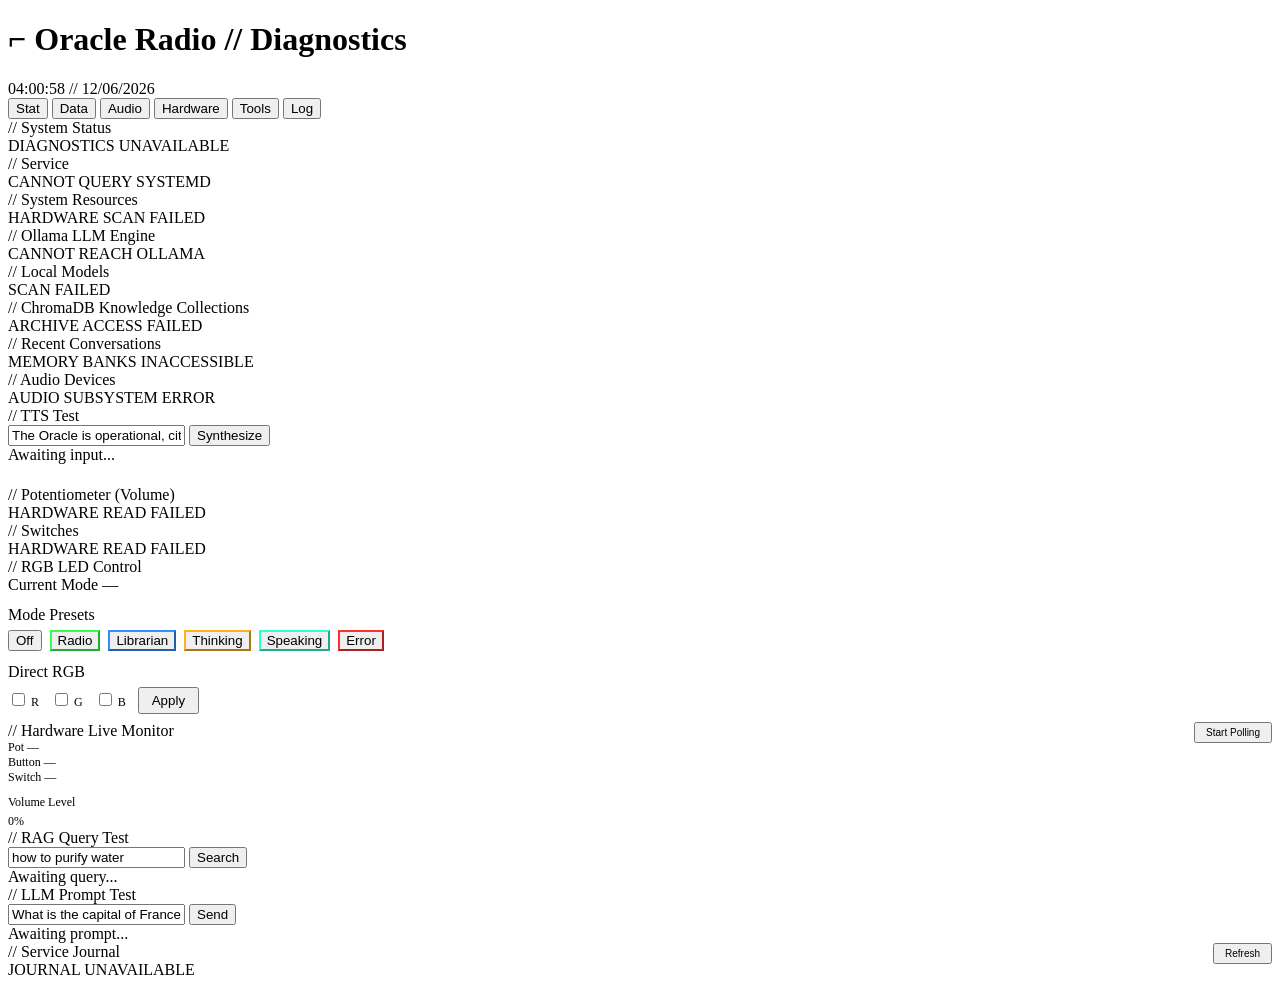
==== commit 66fda60d: "Add retro radio favicon to diagnostic web GUI SVG favicon in Pip-Boy green matching the terminal the" ====
--- a/oracle/web/templates/index.html
+++ b/oracle/web/templates/index.html
@@ -4,6 +4,7 @@
   <meta charset="UTF-8">
   <meta name="viewport" content="width=device-width, initial-scale=1.0">
   <title>ORACLE RADIO // DIAGNOSTICS</title>
+  <link rel="icon" type="image/svg+xml" href="/static/favicon.svg">
   <link rel="stylesheet" href="/static/pipboy.css">
   <link href="https://fonts.googleapis.com/css2?family=Share+Tech+Mono&display=swap" rel="stylesheet">
 </head>
